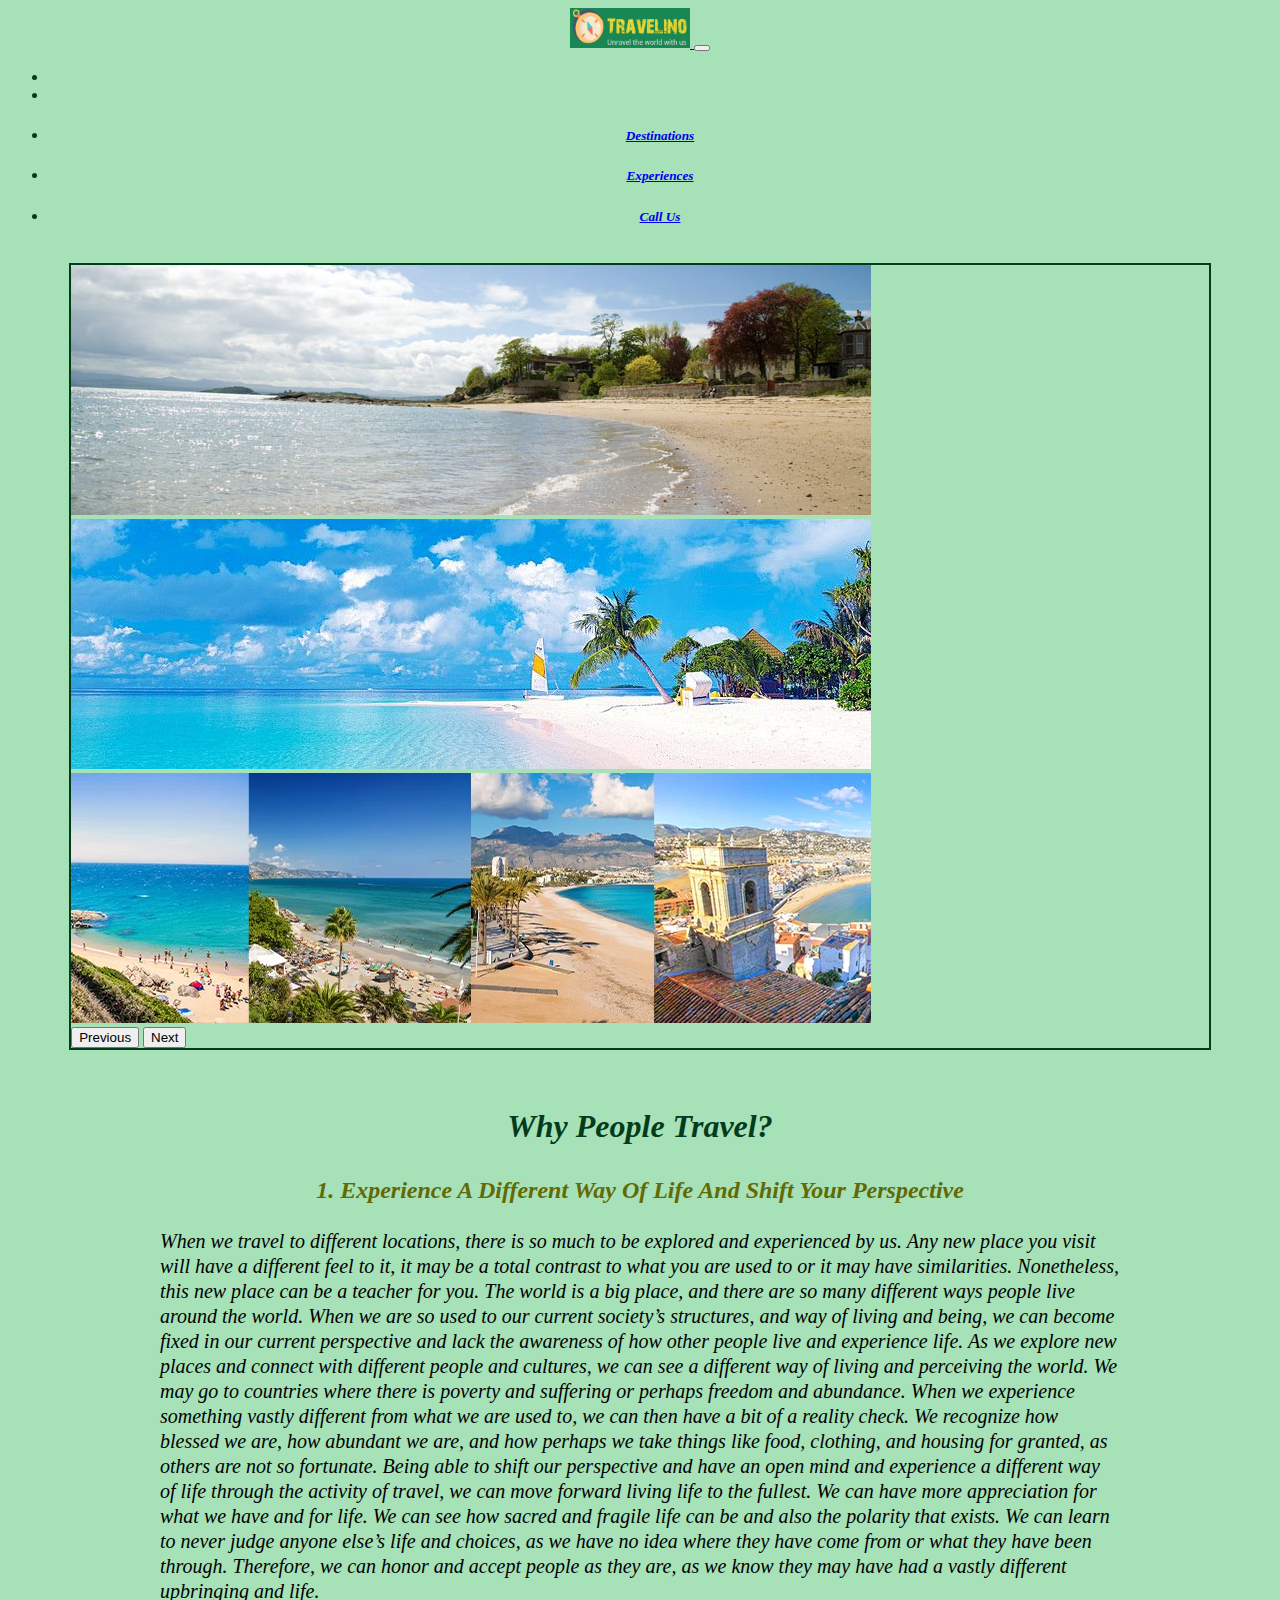
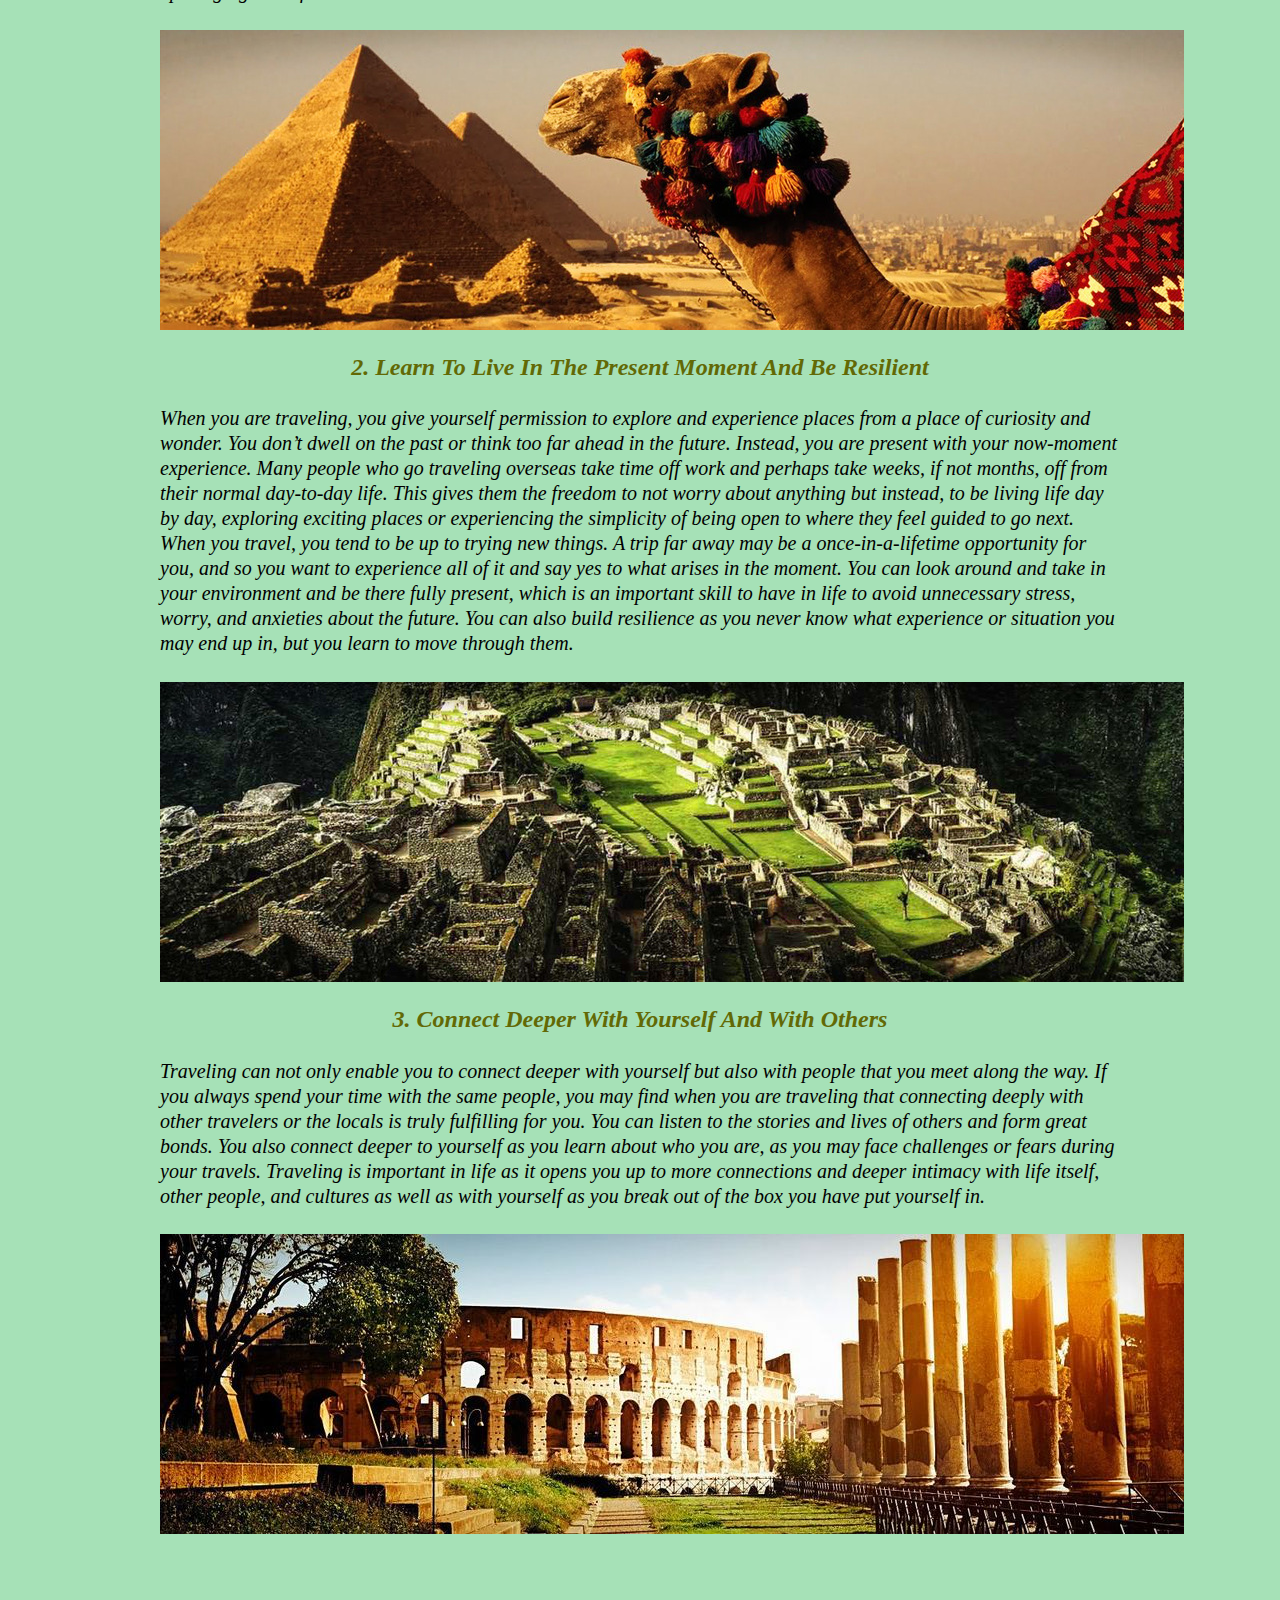
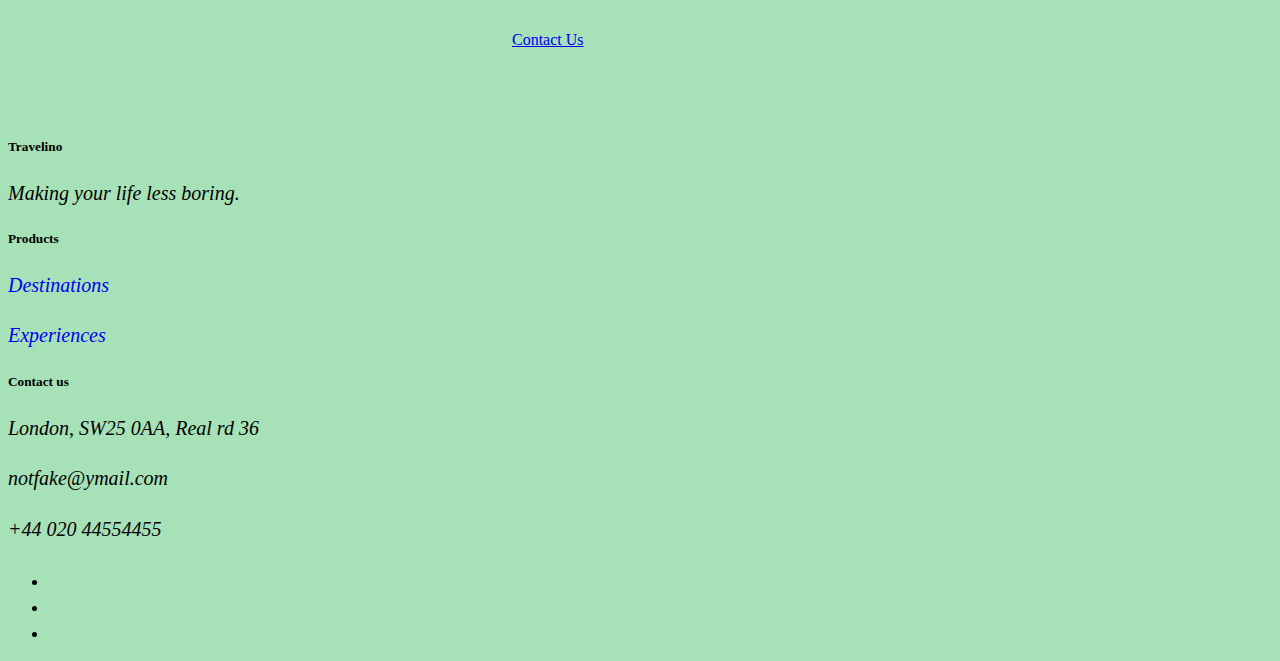
==== destinations.html @ 0958ab3d "changes" ====
<!DOCTYPE html>
<html lang="en">
<head>
    <meta charset="UTF-8">
    <meta http-equiv="X-UA-Compatible" content="IE=edge">
    <meta name="viewport" content="width=device-width, initial-scale=1.0">
    <link href="static/css/styles.css" rel="stylesheet">
    <link
    href="https://cdn.jsdelivr.net/npm/bootstrap@5.0.1/dist/css/bootstrap.min.css"
    rel="stylesheet"
    integrity="sha384-+0n0xVW2eSR5OomGNYDnhzAbDsOXxcvSN1TPprVMTNDbiYZCxYbOOl7+AMvyTG2x"
    crossorigin="anonymous"/>
    <link rel="stylesheet" href="https://cdnjs.cloudflare.com/ajax/libs/font-awesome/5.14.0/css/all.min.css" integrity="sha512-1PKOgIY59xJ8Co8+NE6FZ+LOAZKjy+KY8iq0G4B3CyeY6wYHN3yt9PW0XpSriVlkMXe40PTKnXrLnZ9+fkDaog==" crossorigin="anonymous" referrerpolicy="no-referrer" />
    <title>Travelino</title>
</head>
<body style="background-color: rgb(166, 225, 183) ;">
  <Div class="header py-5">
    <!-- Navbar -->
    <nav class="navbar navbar-expand-lg bg-success navbar-dark py-3 fixed-top" >
      <div class="container">
        <a href="#" class="navbar-brand">
          <img src="images/logom.png" alt="logo" width="120" height="40">
        </a>
  
        <button
          class="navbar-toggler"
          type="button"
          data-bs-toggle="collapse"
          data-bs-target="#navmenu"
        >
          <span class="navbar-toggler-icon"></span>
        </button>
  
        <div class="collapse navbar-collapse" id="navmenu">
          <ul class="navbar-nav ms-auto">
            <li class="nav-item">
              <li class="nav-item">
                <a href="index.html" class="nav-link"><i class="fas fa-home mr-3"></i></a>
              </li>
            <li class="nav-item">
              <a href="destinations.html" class="nav-link"><h5>Destinations</h5></a>
            <li class="nav-item">
              <a href="experiences.html" class="nav-link"><h5>Experiences</h5></a>
            </li>
            <li class="nav-item">
              <a href="#footer" class="nav-link"><h5>Call Us</h5></a>
            </li>
          </ul>
        </div>
      </div>
    </nav>
  
  </Div>

  <!--banner slider-->
  <div id="carouselExampleControls" class="carousel slide" data-bs-ride="carousel" style="margin: 0 auto; margin-top: 3vw; border: 2px solid #033c1c; width:90%;">
    <div class="carousel-inner">
      <div class="carousel-item active">
        <img src="images/img.jpg" class="d-block w-100" alt="...">
      </div>
      <div class="carousel-item">
        <img src="images/img2.jpg" class="d-block w-100" alt="...">
      </div>
      <div class="carousel-item">
        <img src="images/img3.webp" class="d-block w-100" alt="...">
      </div>
    </div>
    <button class="carousel-control-prev" type="button" data-bs-target="#carouselExampleControls" data-bs-slide="prev">
      <span class="carousel-control-prev-icon" aria-hidden="true"></span>
      <span class="visually-hidden">Previous</span>
    </button>
    <button class="carousel-control-next" type="button" data-bs-target="#carouselExampleControls" data-bs-slide="next">
      <span class="carousel-control-next-icon" aria-hidden="true"></span>
      <span class="visually-hidden">Next</span>
    </button>
  </div>


  <article class="article">
    <h1 class="header">Why People Travel?</h1>
    <h2 class="reason">1. Experience A Different Way Of Life And Shift Your Perspective</h2>
    <p>When we travel to different locations, there is so much to be explored and experienced by us. Any new place you visit will have a different feel to it, it may be a total contrast to what you are used to or it may have similarities. Nonetheless, this new place can be a teacher for you.
      The world is a big place, and there are so many different ways people live around the world. When we are so used to our current society’s structures, and way of living and being, we can become fixed in our current perspective and lack the awareness of how other people live and experience life. 
      As we explore new places and connect with different people and cultures, we can see a different way of living and perceiving the world. We may go to countries where there is poverty and suffering or perhaps freedom and abundance.
      When we experience something vastly different from what we are used to, we can then have a bit of a reality check. We recognize how blessed we are, how abundant we are, and how perhaps we take things like food, clothing, and housing for granted, as others are not so fortunate.
      Being able to shift our perspective and have an open mind and experience a different way of life through the activity of travel, we can move forward living life to the fullest. We can have more appreciation for what we have and for life. 
      We can see how sacred and fragile life can be and also the polarity that exists. We can learn to never judge anyone else’s life and choices, as we have no idea where they have come from or what they have been through.
      Therefore, we can honor and accept people as they are, as we know they may have had a vastly different upbringing and life.
      </p>
      <img src="images/ds1.jpg" class="d-block w-100" alt="...">
      <h2 class="reason">2. Learn To Live In The Present Moment And Be Resilient</h2>
      <p>When you are traveling, you give yourself permission to explore and experience places from a place of curiosity and wonder. You don’t dwell on the past or think too far ahead in the future. Instead, you are present with your now-moment experience.
         Many people who go traveling overseas take time off work and perhaps take weeks, if not months, off from their normal day-to-day life. This gives them the freedom to not worry about anything but instead, to be living life day by day, exploring exciting places or experiencing the simplicity of being open to where they feel guided to go next.
         When you travel, you tend to be up to trying new things. A trip far away may be a once-in-a-lifetime opportunity for you, and so you want to experience all of it and say yes to what arises in the moment. 
         You can look around and take in your environment and be there fully present, which is an important skill to have in life to avoid unnecessary stress, worry, and anxieties about the future. You can also build resilience as you never know what experience or situation you may end up in, but you learn to move through them.
      </p>
      <img src="images/ds2.jpg" class="d-block w-100" alt="...">
      <h2 class="reason">3. Connect Deeper With Yourself And With Others</h2>
      <p>Traveling can not only enable you to connect deeper with yourself but also with people that you meet along the way. If you always spend your time with the same people, you may find when you are traveling that connecting deeply with other travelers or the locals is truly fulfilling for you.
        You can listen to the stories and lives of others and form great bonds. You also connect deeper to yourself as you learn about who you are, as you may face challenges or fears during your travels.  
        Traveling is important in life as it opens you up to more connections and deeper intimacy with life itself, other people, and cultures as well as with yourself as you break out of the box you have put yourself in.
      </p>
      <img src="images/ds3.jpg" class="d-block w-100" alt="...">
  </article>

  <a class="btn btn-warning" href="form.html" role="button" style="display: block;
  margin-left: auto; margin-right: auto; margin-bottom: 7vw; margin-top: 7vw; width: 20vw; border-radius: 30vw">Contact Us</a>

    <!-- Footer -->
    <footer id="footer" class="bg-dark text-white pt-5 pb-4">
      <div class="container text-center text-md-left">
        <div class="row text-center text-md-left">
          <div class="col-md-3 col-lg-3 col-x1-3 mx-auto mt-3">
            <h5 class="text-uppercase mb-4 font-weigt-bold text-warning">Travelino</h5>
            <p>Making your life less boring.</p>
          </div>
          <div class="col-md-2 col-lg-2 col-xl-2 mx-auto mt-3">
            <h5 class="text-uppercase mb-4 font-weight-bold text-warning">Products</h5>
            <p>
              <a href="destinations.html" class="text-white" style="text-decoration: none;">Destinations</a>
            </p>
            <p>
              <a href="experiences.html" class="text-white" style="text-decoration: none;">Experiences</a>
            </p>
          </div>
          <div class="col-md-3 col-lg-3 col-x1-3 mx-auto mt-3">
            <h5 class="text-uppercase mb-4 font-weigt-bold text-warning">Contact us</h5>
            <p>
              <i class="fas fa-home mr-3"> London, SW25 0AA, Real rd 36 </i>
            </p>
            <p>
              <i class="fas fa-envelope mr-3"> notfake@ymail.com</i>
            </p>
            <p>
              <i class="fas fa-phone mr-3"> +44 020 44554455</i>
            </p>
            <div class="text-center text-md-right">
              <ul class="list-unstyled list-inline">
                <li class="list-inline-item">
                  <a href="#" class="btn-floating btn-sm text-white" style="font-size: 23px;">
                  <i class="fab fa-facebook"></i></a>
                </li>
                <li class="list-inline-item">
                  <a href="#" class="btn-floating btn-sm text-white" style="font-size: 23px;">
                  <i class="fab fa-twitter"></i></a>
                </li>
                <li class="list-inline-item">
                  <a href="#" class="btn-floating btn-sm text-white" style="font-size: 23px;">
                  <i class="fab fa-instagram"></i></a>
                </li>
              </ul>
            </div>
          </div>
        </div>
      </div>
    </footer>
  
<script
  src="https://cdn.jsdelivr.net/npm/bootstrap@5.0.1/dist/js/bootstrap.bundle.min.js"
  integrity="sha384-gtEjrD/SeCtmISkJkNUaaKMoLD0//ElJ19smozuHV6z3Iehds+3Ulb9Bn9Plx0x4"
  crossorigin="anonymous"
></script>
</body>
</html>
---- static/css/styles.css ----
.img {
    position: relative;
    text-align: center;
    color: white;
    margin-top: 60px;
    width: 10vw; 
    margin: auto;
}

.bottom-left {
    position: absolute;
    bottom: 8px;
    left: 16px;
    font-family: Arial, Helvetica, sans-serif;
    font-size: 5.9vw;
    color: rgb(6, 40, 28);
    font-style: italic;
  }

  .info {
    width: 80vw;
    text-align: center;
    justify-content: center;
    margin: auto;
    margin-top: 30px;
    margin-bottom: 30px;
  }

  .info1 {
    line-height: 30px;
  }
 #about-us {
  text-align: center;
  margin-bottom: 4vw;
  font-style: italic;
 }
 #img2 {
  margin-top: 2vw;
 }
  
  /*article */
  article {
    margin-top: 5vw;
    width: 75vw;
    margin-left: auto;
    margin-right: auto;
    line-height: 2vw;
  }

  .header {
    text-align: center;
    margin-bottom: 3vw;
    font-style: oblique;
    color: #033c1c;
  }
  
  .reason {
    text-align: center;
    font-style: oblique;
    color: rgb(98, 105, 5);
    margin-bottom: 1.4vw;
    margin-top: 1.4vw;
  }

  p {
    font-style: italic;
    font-size: 20px;
    line-height: 25px;
    margin-top: 2vw;
    margin-bottom: 2vw;
  }
 .cUS {
  margin-bottom: 2vw;
  text-align: center;
  font-style: oblique;
  color: #033c1c;
 }
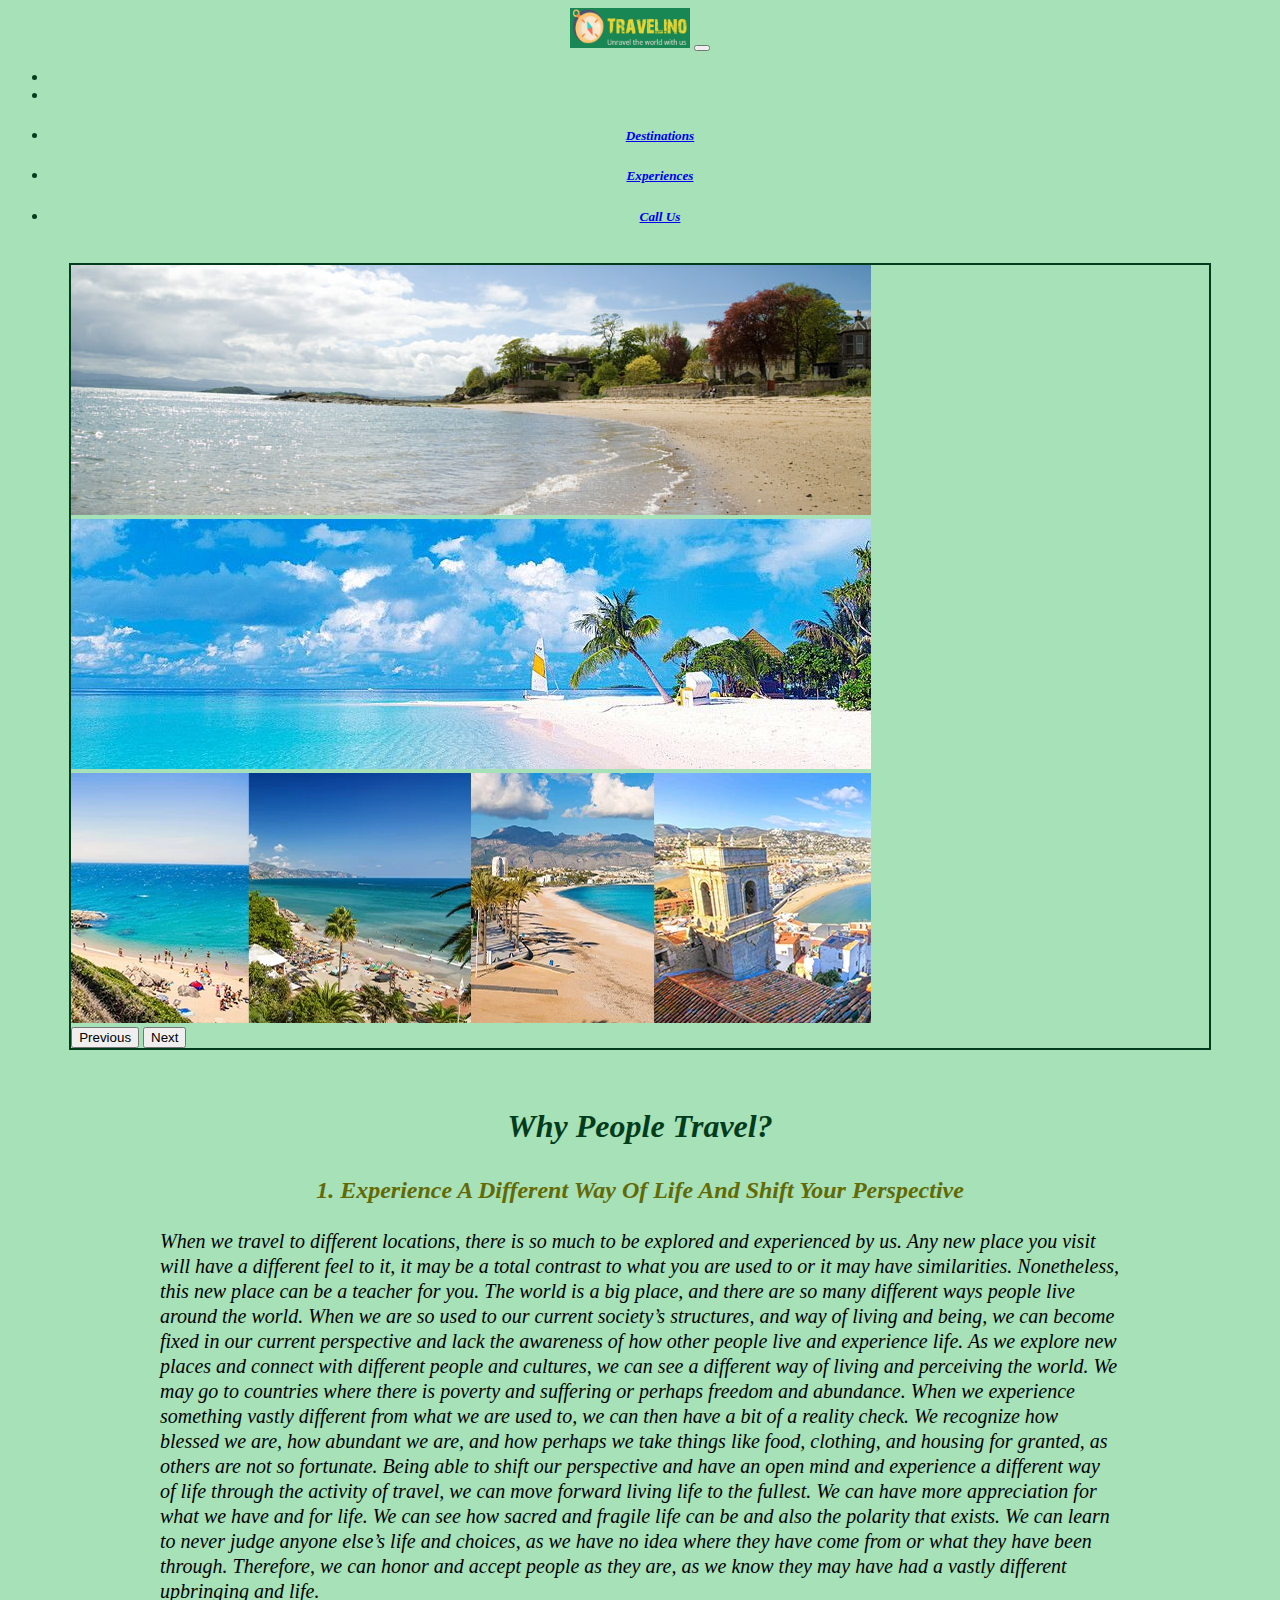
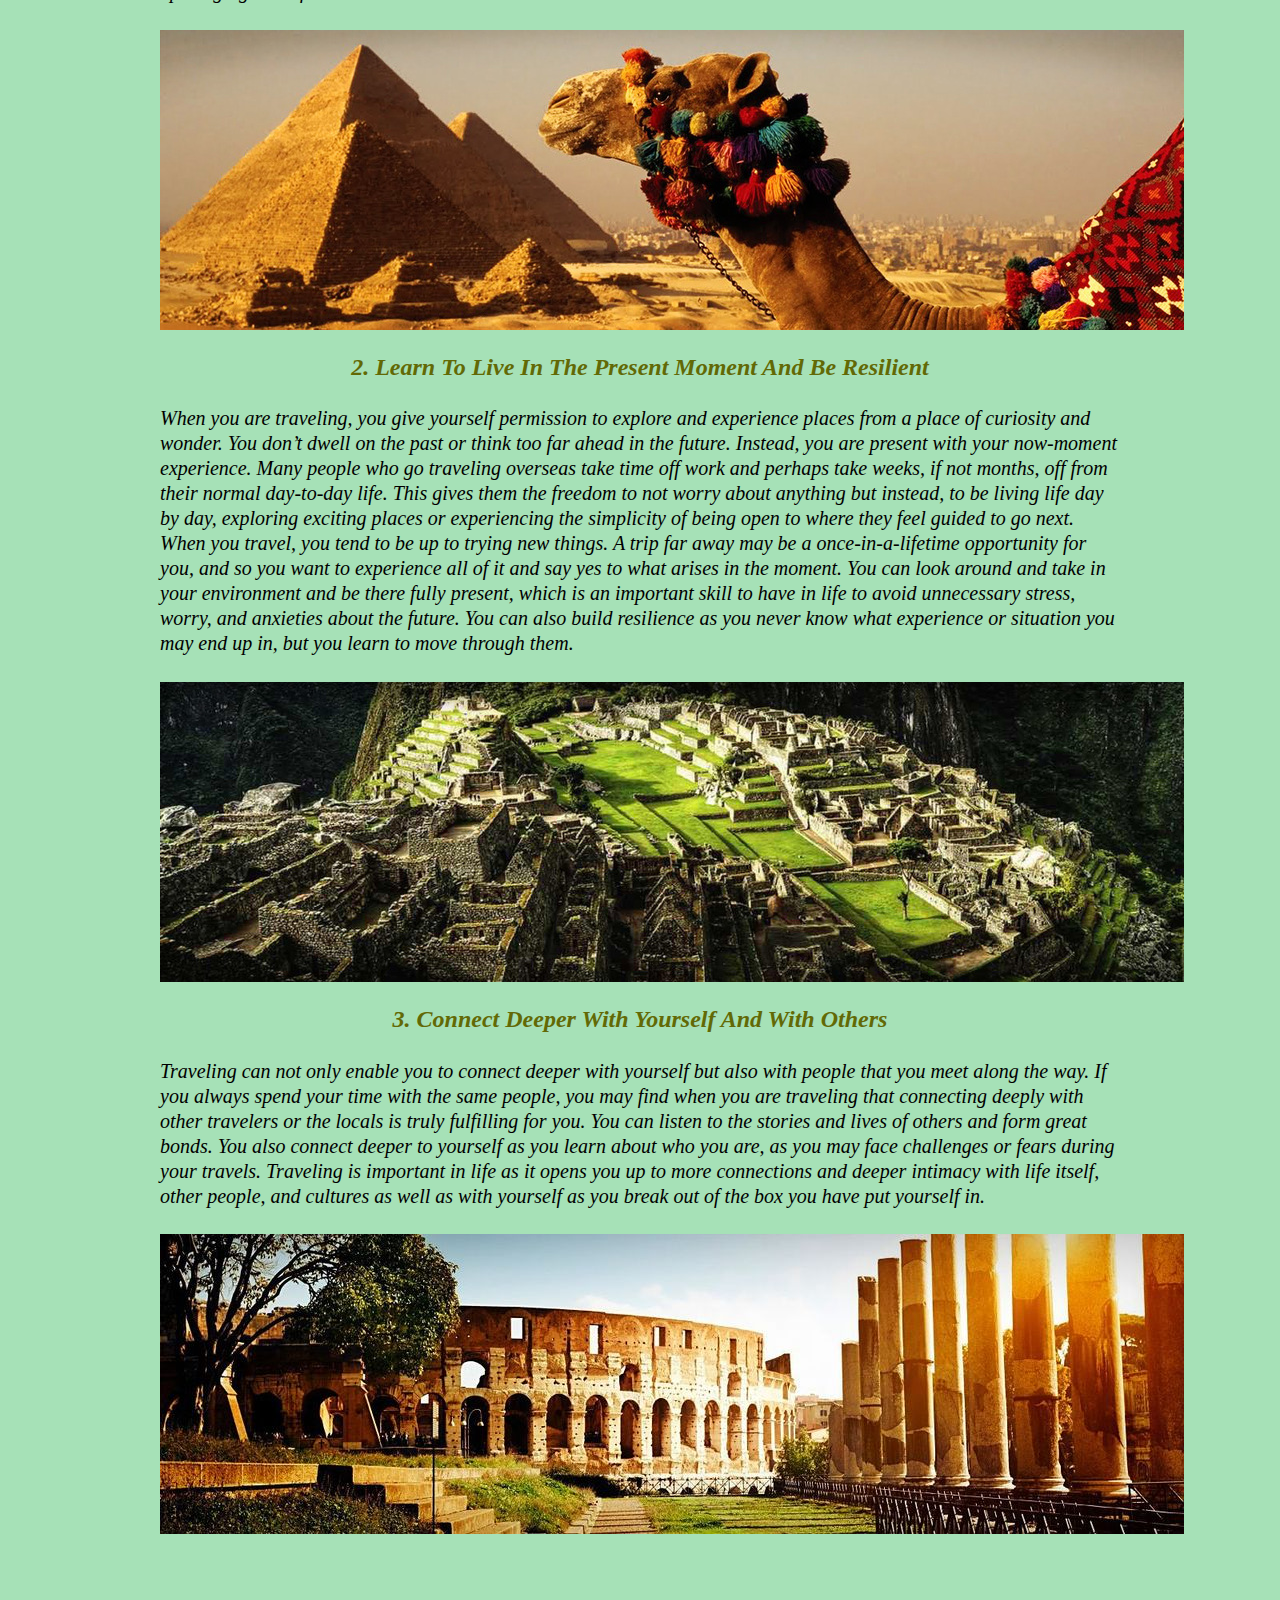
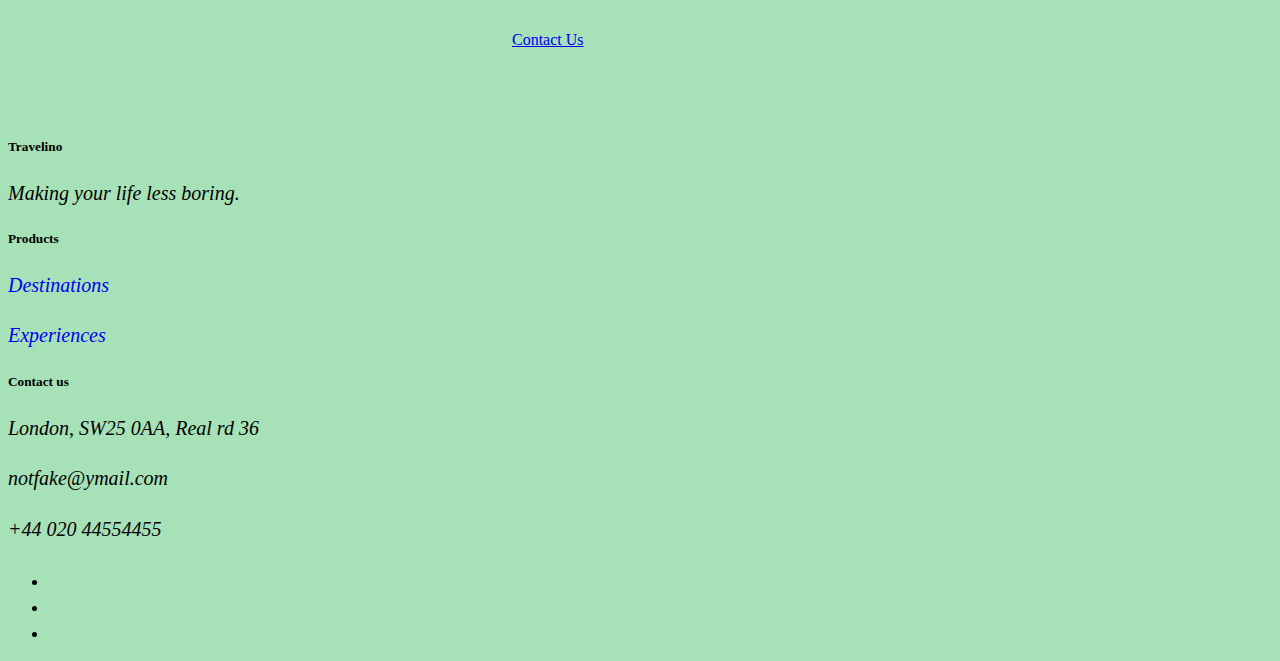
==== commit a6012e14: "fixing img" ====
--- a/destinations.html
+++ b/destinations.html
@@ -18,8 +18,8 @@
     <!-- Navbar -->
     <nav class="navbar navbar-expand-lg bg-success navbar-dark py-3 fixed-top" >
       <div class="container">
-        <a href="#" class="navbar-brand">
-          <img src="images/logom.png" alt="logo" width="120" height="40">
+        <a href="#" class="navbar-brand" style="display:inline-block ;">
+          <img src="static/images/logom.png" alt="logo" width="120" height="40">
         </a>
   
         <button
--- a/static/css/styles.css
+++ b/static/css/styles.css
@@ -3,7 +3,7 @@
     text-align: center;
     color: white;
     margin-top: 60px;
-    width: 10vw; 
+    width: 90vw; 
     margin: auto;
 }
 
